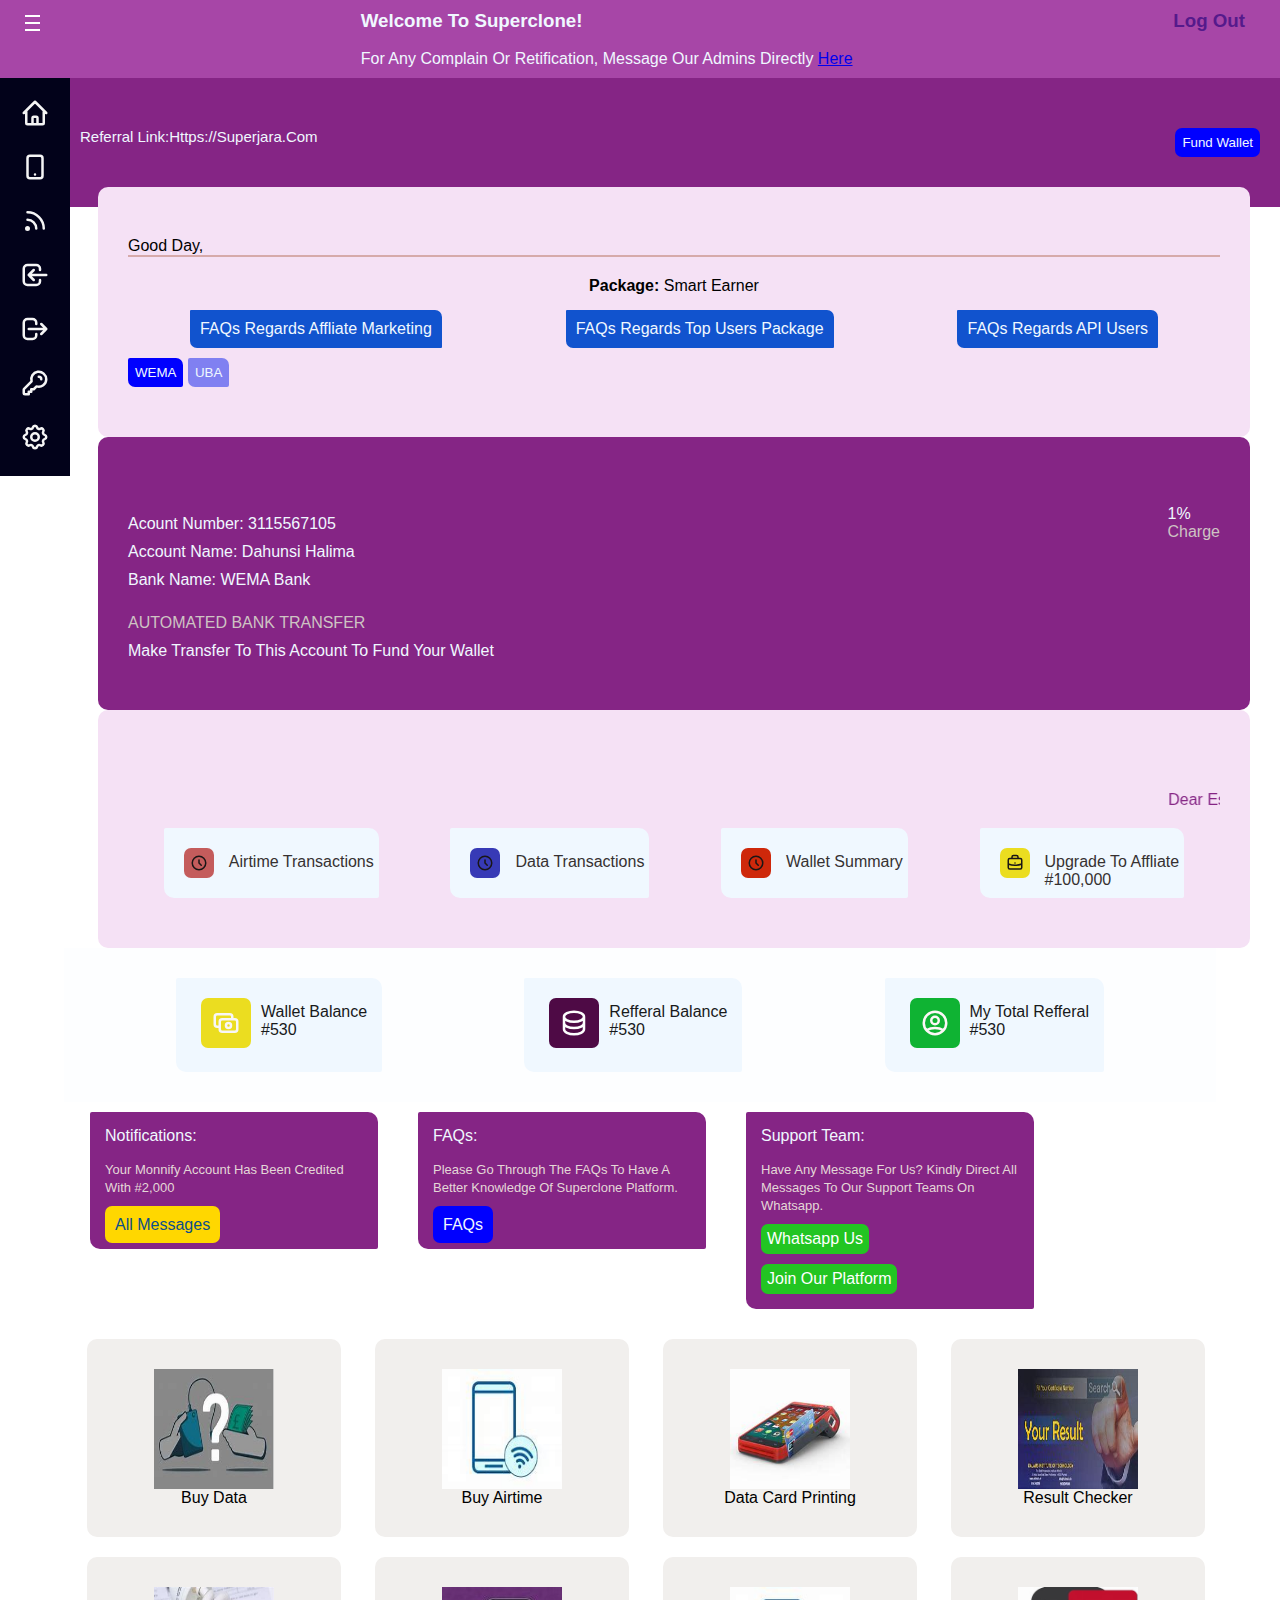
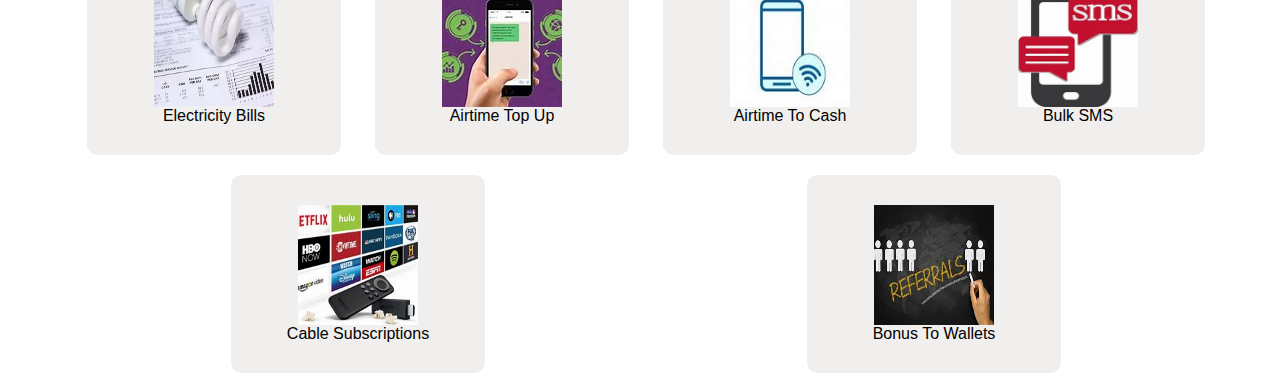
==== index.html @ 564f23f4 "all files tracked" ====
<!DOCTYPE html>
<html lang="en">
<head>
    <meta charset="UTF-8">
    <meta http-equiv="X-UA-Compatible" content="IE=edge">
    <meta name="viewport" content="width=device-width, initial-scale=1.0">
    <title>dashboard</title>
    <!-- <link rel="stylesheet" href="../css/log-in.css"> -->
    <link rel="stylesheet" href="../css/home.css">
</head>
<body>
    <header >
        <nav class="nav1" id="homee" onclick="display()">
            <div class="dot">
                <div></div>
                <div></div>
                <div></div>    
            </div>
            <div class="message">
                <h3>welcome to superclone!</h3> <br>
                <p>for any complain or retification, message our admins directly                 <a href="tel:+2348105154901">here</a></p>
            </div>
            <div class="signout">
                <h3><a href="">log out</a></h3>
            </div>
            <!-- <ul>
                <li>
                    <a href="index.html">home</a>
                </li>
                <li>
                    <a href="../pages/about.html">about</a>
                </li>
                <li>
                    <a href="./">our services</a>
                </li>
                <li>
                    <a href="">contact us</a>
                </li>
                <li>
                    <a href="">FAQs</a>
                </li>

            </ul> -->
             <!-- <a href="#drawer" class="menu">
                <span></span>
                <span></span>
                <span></span>
            </a>     -->
            </div>
        </nav>
    </header>
    <!-- <aside id="drawer">
        <a href="#home" class="menu">
            <h1><strong>X</strong></h1>
        </a>    

        <nav>
            <ul>
                <li>
                    <a href="index.html">home</a>
                </li>
                <li>
                    <a href="./super-clone/pages/about.html">about</a>
                </li>
                <li>
                    <a href="./">our services</a>
                </li>
                <li>
                    <a href="">contact us</a>
                </li>
                <li>
                    <a href="">FAQs</a>
                </li>
                <li>
                    <a href="./log-in.html">log in</a>
                </li>
                <li>
                    <a href="./register.html">register</a>
                </li>

            </ul> 

        </nav>
    </aside> -->
    <main>
        <aside id="sideNav" class="hidden">
            <div id="sidee">
                <div id="home" class="side">
                    <div class="homm">
                        <svg class="w-6 h-6" fill="none" stroke="currentColor" viewBox="0 0 24 24" xmlns="http://www.w3.org/2000/svg"><path stroke-linecap="round" stroke-linejoin="round" stroke-width="2" d="M3 12l2-2m0 0l7-7 7 7M5 10v10a1 1 0 001 1h3m10-11l2 2m-2-2v10a1 1 0 01-1 1h-3m-6 0a1 1 0 001-1v-4a1 1 0 011-1h2a1 1 0 011 1v4a1 1 0 001 1m-6 0h6"></path></svg>                    </div>
                    <a href="../pages/home.html" id="hom" class="hide">dashboard</a>
                </div>
                <div id="airtime" class="side">
                    <div class="ai">
                        <svg class="w-6 h-6" fill="none" stroke="currentColor" viewBox="0 0 24 24" xmlns="http://www.w3.org/2000/svg"><path stroke-linecap="round" stroke-linejoin="round" stroke-width="2" d="M12 18h.01M8 21h8a2 2 0 002-2V5a2 2 0 00-2-2H8a2 2 0 00-2 2v14a2 2 0 002 2z"></path></svg>
                    </div>
                    <a href="../airtime.html" id="air" class="hide">buy airtime</a>
                </div>
                <div id="data" class="side">
                    <div class="data">
                        <svg class="w-6 h-6" fill="none" stroke="currentColor" viewBox="0 0 24 24" xmlns="http://www.w3.org/2000/svg"><path stroke-linecap="round" stroke-linejoin="round" stroke-width="2" d="M6 5c7.18 0 13 5.82 13 13M6 11a7 7 0 017 7m-6 0a1 1 0 11-2 0 1 1 0 012 0z"></path></svg>
                    </div>
                    <a href="../pages/data.html" id="dat" class="hide">buy data</a>
                </div>
                <div id="login" class="side">
                    <div class="logi">
                        <svg class="w-6 h-6" fill="none" stroke="currentColor" viewBox="0 0 24 24" xmlns="http://www.w3.org/2000/svg"><path stroke-linecap="round" stroke-linejoin="round" stroke-width="2" d="M11 16l-4-4m0 0l4-4m-4 4h14m-5 4v1a3 3 0 01-3 3H6a3 3 0 01-3-3V7a3 3 0 013-3h7a3 3 0 013 3v1"></path></svg>
                    </div>
                    <a href="../pages/log-in.html" id="log" class="hide">log in</a>
                </div>
                <div id="out" class="side">
                    <div class="out">
                        <svg class="w-6 h-6" fill="none" stroke="currentColor" viewBox="0 0 24 24" xmlns="http://www.w3.org/2000/svg"><path stroke-linecap="round" stroke-linejoin="round" stroke-width="2" d="M17 16l4-4m0 0l-4-4m4 4H7m6 4v1a3 3 0 01-3 3H6a3 3 0 01-3-3V7a3 3 0 013-3h4a3 3 0 013 3v1"></path></svg>
                    </div>
                    <a href="../pages/log-in.html" id="outt" class="hide">log out</a>
                </div>
                <div id="reg" class="side">
                    <div class="log">
                        <svg class="w-6 h-6" fill="none" stroke="currentColor" viewBox="0 0 24 24" xmlns="http://www.w3.org/2000/svg"><path stroke-linecap="round" stroke-linejoin="round" stroke-width="2" d="M15 7a2 2 0 012 2m4 0a6 6 0 01-7.743 5.743L11 17H9v2H7v2H4a1 1 0 01-1-1v-2.586a1 1 0 01.293-.707l5.964-5.964A6 6 0 1121 9z"></path></svg>
                    </div>
                    <a href="../pages/register.html" id="regg" class="hide">register</a>
                </div>
                <div id="set" class="side">
                    <div class="set">
                        <svg class="w-6 h-6" fill="none" stroke="currentColor" viewBox="0 0 24 24" xmlns="http://www.w3.org/2000/svg"><path stroke-linecap="round" stroke-linejoin="round" stroke-width="2" d="M10.325 4.317c.426-1.756 2.924-1.756 3.35 0a1.724 1.724 0 002.573 1.066c1.543-.94 3.31.826 2.37 2.37a1.724 1.724 0 001.065 2.572c1.756.426 1.756 2.924 0 3.35a1.724 1.724 0 00-1.066 2.573c.94 1.543-.826 3.31-2.37 2.37a1.724 1.724 0 00-2.572 1.065c-.426 1.756-2.924 1.756-3.35 0a1.724 1.724 0 00-2.573-1.066c-1.543.94-3.31-.826-2.37-2.37a1.724 1.724 0 00-1.065-2.572c-1.756-.426-1.756-2.924 0-3.35a1.724 1.724 0 001.066-2.573c-.94-1.543.826-3.31 2.37-2.37.996.608 2.296.07 2.572-1.065z"></path><path stroke-linecap="round" stroke-linejoin="round" stroke-width="2" d="M15 12a3 3 0 11-6 0 3 3 0 016 0z"></path></svg>
                    </div>
                    <a href="" id="setting" class="hide">setting</a>
                </div>
            </div>
        </aside>

        <section class="sec1">
                <div class="refferal">
                    <p>referral link:https://superjara.com </p>
                </div>
                <div class="wallet">
                    <input type="button" value="fund wallet">
                </div>
        </section>
        <section class="sec2">
            <div class="greet">
                <p>good day, <b id="name"></b></p>
            </div>
            <div class="package">
                <p><b>package:</b> smart earner</p>
            </div>
            <div class="flex">
                <div>
                    <p>FAQs regards affliate marketing</p>
                </div>
                <div>
                    <p>FAQs regards top users package</p>
                </div>
                <div>
                    <p>FAQs regards API users</p>
                </div>
            </div>
            <div class="btn">
                <input type="button" value="WEMA" class="wema">
                <input type="button" value="UBA" class="uba">
            </div>
        </section>
        <section class="sec3">
            <div class="wemai">
                <img src="" alt="">
            </div>
            <div class="charge">
                <div class="details">
                    <p>Acount number: 3115567105</p>
                    <p>Account name: Dahunsi Halima</p>
                    <p>Bank name: WEMA Bank</p>
                    <div class="fade">
                        <p>AUTOMATED BANK TRANSFER</p>
                    </div>
                    <P>Make transfer to this account to fund your wallet</P>
    
                </div>
                <div >
                    <p class="percent">1%</p>
                    <p class="cha">charge</p>    
                </div>
            </div>
        </section>
        <section class="sec4">
            <marquee behavior="" direction="">Dear esteem customer,<svg class="w-6 h-6" id="happy" fill="none" stroke="currentColor" viewBox="0 0 24 24" xmlns="http://www.w3.org/2000/svg"><path stroke-linecap="round" stroke-linejoin="round" stroke-width="2" d="M14.828 14.828a4 4 0 01-5.656 0M9 10h.01M15 10h.01M21 12a9 9 0 11-18 0 9 9 0 0118 0z"></path></svg> thank you for patronizing superclone.com</marquee>
            <div class="trans">
                <div>
                    <div class="icon1"><svg class="w-6 h-6" fill="none" stroke="currentColor" viewBox="0 0 24 24" xmlns="http://www.w3.org/2000/svg"><path stroke-linecap="round" stroke-linejoin="round" stroke-width="2" d="M12 8v4l3 3m6-3a9 9 0 11-18 0 9 9 0 0118 0z"></path></svg></div>
                    <p>airtime transactions</p>
                </div>
                <div>
                    <div class="icon2"><svg class="w-6 h-6" fill="none" stroke="currentColor" viewBox="0 0 24 24" xmlns="http://www.w3.org/2000/svg"><path stroke-linecap="round" stroke-linejoin="round" stroke-width="2" d="M12 8v4l3 3m6-3a9 9 0 11-18 0 9 9 0 0118 0z"></path></svg></div>
                    <p>data transactions</p>
                </div>
                <div>
                    <div class="icon3"><svg class="w-6 h-6" fill="none" stroke="currentColor" viewBox="0 0 24 24" xmlns="http://www.w3.org/2000/svg"><path stroke-linecap="round" stroke-linejoin="round" stroke-width="2" d="M12 8v4l3 3m6-3a9 9 0 11-18 0 9 9 0 0118 0z"></path></svg></div>
                    <p>wallet summary</p>
                </div>
                <div>
                    <div class="icon4"><svg class="w-6 h-6" fill="none" stroke="currentColor" viewBox="0 0 24 24" xmlns="http://www.w3.org/2000/svg"><path stroke-linecap="round" stroke-linejoin="round" stroke-width="2" d="M21 13.255A23.931 23.931 0 0112 15c-3.183 0-6.22-.62-9-1.745M16 6V4a2 2 0 00-2-2h-4a2 2 0 00-2 2v2m4 6h.01M5 20h14a2 2 0 002-2V8a2 2 0 00-2-2H5a2 2 0 00-2 2v10a2 2 0 002 2z"></path></svg></div>
                    <p>upgrade to affliate <br> #100,000</p>
                </div>

            </div>
        </section>
        <section class="sec5">
            <div class="plan">
                <div class="bonus">
                    <div class="icn1">
                        <svg class="w-6 h-6" fill="none" stroke="currentColor" viewBox="0 0 24 24" xmlns="http://www.w3.org/2000/svg"><path stroke-linecap="round" stroke-linejoin="round" stroke-width="2" d="M17 9V7a2 2 0 00-2-2H5a2 2 0 00-2 2v6a2 2 0 002 2h2m2 4h10a2 2 0 002-2v-6a2 2 0 00-2-2H9a2 2 0 00-2 2v6a2 2 0 002 2zm7-5a2 2 0 11-4 0 2 2 0 014 0z"></path></svg>
                    </div>
                    <div>
                        <p>wallet balance</p>
                        <p>#530</p>    
                    </div>
                </div>
                <div class="bonus">
                    <div class="icn2">
                        <svg class="w-6 h-6" fill="none" stroke="currentColor" viewBox="0 0 24 24" xmlns="http://www.w3.org/2000/svg"><path stroke-linecap="round" stroke-linejoin="round" stroke-width="2" d="M4 7v10c0 2.21 3.582 4 8 4s8-1.79 8-4V7M4 7c0 2.21 3.582 4 8 4s8-1.79 8-4M4 7c0-2.21 3.582-4 8-4s8 1.79 8 4m0 5c0 2.21-3.582 4-8 4s-8-1.79-8-4"></path></svg>
                    </div>
                    <div>
                        <p>refferal balance</p>
                        <p>#530</p>    
                    </div>
                </div>
                <div class="bonus">
                    <div class="icn3">
                        <svg class="w-6 h-6" fill="none" stroke="currentColor" viewBox="0 0 24 24" xmlns="http://www.w3.org/2000/svg"><path stroke-linecap="round" stroke-linejoin="round" stroke-width="2" d="M5.121 17.804A13.937 13.937 0 0112 16c2.5 0 4.847.655 6.879 1.804M15 10a3 3 0 11-6 0 3 3 0 016 0zm6 2a9 9 0 11-18 0 9 9 0 0118 0z"></path></svg>
                    </div>
                    <div>
                        <p>my total refferal</p>
                        <p>#530</p>    
                    </div>
                </div>

            </div>
        </section>
        <section class="sec6">
            <div class="faq">
                <p>notifications:</p>
                <span>your monnify account has been credited with #2,000</span>
                <div class="not">
                    <a href="">all messages</a>
                </div>
            </div>
            <div class="faq">
                <p>FAQs:</p>
                <span>please go through the FAQs to have a better knowledge of superclone platform.</span>
                <div class="faq1">
                    <a href="../faq.html" >FAQs</a>
                </div>
            </div>
            <div class="faq">
                <p>support team:</p>
                <span>have any message for us? kindly direct all messages to our support teams on whatsapp.</span> <br>
            <div class="app">
                <a href="" >whatsapp us</a> <br>
                <a href="">join our platform </a>
            </div>
            </div>
        </section>
        <section class="container">
            <div class="box">
                <div class="imag">
                    <img src="./images/backgrounds/buy data.jpg" alt="">
                </div>
                <a href="">buy data</a>
            </div>
            <div class="box">
                <div class="imag">
                    <img src="./images/backgrounds/airtime.jpg" alt="">
                </div>
                <a href="">buy airtime</a>
            </div>
            <div class="box">
                <div class="imag">
                    <img src="./images/backgrounds/tocash.jpg" alt="">
                </div>
                <a href="">data card printing</a>
            </div>
            <div class="box">
                <div class="imag">
                    <img src="./images/backgrounds/result.jpg" alt="">
                </div>
                <a href="">result checker</a>
            </div>
            <div class="box">
                <div class="imag">
                    <img src="./images/backgrounds/electr.jpg" alt="">
                </div>
                <a href="">electricity bills</a>
            </div>
            <div class="box">
                <div class="imag">
                    <img src="./images/backgrounds/topup.jpg" alt="">
                </div>
                <a href="">airtime top up</a>
            </div>
            <div class="box">
                <div class="imag">
                    <img src="./images/backgrounds/airtime.jpg" alt="">
                </div>
                <a href="">airtime to cash</a>
            </div>
            <div class="box">
                <div class="imag">
                    <img src="./images/backgrounds/sms.jpg" alt="">
                </div>
                <a href="">bulk SMS</a>
            </div>
            <div class="box">
                <div class="imag">
                    <img src="./images/backgrounds/cable.jpg" alt="">
                </div>
                <a href="">cable subscriptions</a>
            </div>
            <div class="box">
                <div class="imag">
                    <img src="./images/backgrounds/referral.jpg" alt="">
                </div>
                <a href="">bonus to wallets</a>
            </div>

        </section>
    </main>
<!-- <footer>
    <div class="flex2">
        <div class="footer1">
                <a href="">home</a>
                <a href="">contact</a>
                <a href="..">about</a>
                <a href="">our services</a>
            </div>
                <div class="footer1">
                <a href="">FAQs</a>
                <a href="">privacy & policies</a>
                <a href="..">log in</a>
                <a href="">terms & conditions</a>
            </div> -->
        <!-- <div class="footer2">
                <a href="">products</a>
                <a href="">help </a>
                <a href="">our services</a>
                <div class="contact">
                <a href="">
                    <img src="../images/instagram.jpg" alt="instagram">
                </a>
                <a href="..">
                    <img src="./images/whatsapp.png" alt="whatsapp">
                </a>
                <a href="..">
                    <img src="../images/facebook.png" alt="facebook">
                </a>
                <a href="..">
                    <img src="../images/twitter.jpg" alt="twitter">
           </div>
    </div>
</footer> -->
<script src="https://cdn.jsdelivr.net/npm/bootstrap@5.0.2/dist/js/bootstrap.bundle.min.js" integrity="sha384-MrcW6ZMFYlzcLA8Nl+NtUVF0sA7MsXsP1UyJoMp4YLEuNSfAP+JcXn/tWtIaxVXM" crossorigin="anonymous"></script>
<script src="../css/script.js"></script>

</body>
</html>
---- css/log-in.css ----
*{
    padding: none;
    margin: 0;
    font-family: Arial, Helvetica, sans-serif;
    box-sizing: border-box;
    text-transform: capitalize;
}
.nav1{
    background-color: rgb(167, 70, 167);
    width: 100%;
    padding: 15px 0;
    padding-right: 400px;
    display: flex;
    height: 100px;
    justify-content: space-between;
   position: fixed;
    top: 0;
}
.nav1 h1{
    font-weight: 500;
    font-size: 30px;
    color: white;
    margin: 20px 0;
    margin-left: 0;
}
.nav1 h1 :hover{
    background-color: tan;
    color: white;
}
form{
    margin-top: 98px;
}
.side{
    display: flex;
}
.side:hover{
    background-color: aliceblue;
    color: black;
    border-radius: 10px;
}
.side a{
    color: aliceblue;
    font-size: 15px;
    text-decoration: none;
    margin-top: 12px;
    text-transform: capitalize;
}
.side a:hover{
    color: gold;
    text-decoration: underline;
}
svg{
    width: 30px;
    height: 30px;
    color: whitesmoke;
    margin: 10px;
}
svg:hover{
    color: black;
}

.nav1 a{
    color: rgb(64, 64, 122);
    font-size: 17px;
}
.nav1 li :hover{
    background-color: rgb(128, 83, 25);
    color: white;
}
.nav1 li :active{
    color: brown;
}


.nav1 span{
    color: rgb(45, 6, 117);
    font-size: 30px;

}
.menu span{
    display: none;
    width: 100%;
    height: 3px;
    background-color: white;
}
.nav1 ul{
    display: flex;
justify-content: center;
font-size: 17px;
}
a{
    text-decoration: none;
    margin: 10px;
    font-size: 20px;
}
.nav1 li{
    list-style: none;
    margin: 20px 0;
}
#drawer{
   display: none; 
    width: 100%;
    height: 10px;
    background-color: rgb(26, 23, 23);
    /*position: fixed;
    left: 0;
    top: 0;*/
}
.menu{
    display: none;
    width: 30px;
    display: flex;
    height: 3rem;
    flex-direction: column;
    justify-content: space-around;
}

#drawer:target{
    display: block;
}
#drawer li{
    list-style: none;
    color: white;
    margin: 20px;

}
#drawer a{
    color: white;
    text-align: center;
}

form{
    width: 400px;
    border: none;
    box-shadow: 1px 2px 1px rgb(80, 80, 75);
    background-color: rgb(235, 229, 223);
    border-radius: 10px;
    padding: 40px;
    justify-content: center;
    margin: 50px auto;
}
form> label{
    color: rgb(65, 58, 58);
    font-size: 14px;
}
input{
    width: 100%;
    padding: 10px;
    border: 1px grey;
    border-radius: 10px;
    margin: 10px 0;
}
input :hover{
    border: 1px solid blue;
}
.btn3{
    padding: 10px;
    background-color: rgb(52, 52, 110);
    border: none;
    border-radius: 6px;
    width: auto;
    color: aliceblue;
    margin: 20px 50px;

    
}
button{
    color: white;
    font-size: 16px;
    margin: 20px auto;
    align-items: center;
}
.p a {
    font-size: 13px;
    margin: 0;

}
.p p{
    font-size: 13px;
    color: grey;
}
.flexx{
    display: flex;
}
.flexx label{
    margin-top: 14px;
}
.radio{
    display: flex;
    margin: 20px auto;
}
.radio input{
    display: flex;
    width: auto;
    margin: 0 10px;
}
.radio label{
    font-size: 12px;
    color: rgb(41, 34, 34);
}
.flex2{
    background-color: black;
    width: 100%;
    display: flex;
    justify-content: space-around;
    padding: 20px 0;
}
.flex2 .footer1{
    width: 33%;
    list-style: none;
    display: block;

}
.footer1 a{
    color: white;
    display: block;
    font-size: 17px;

}
.footer2 a{
    color: white;
    display: block;

}



@media(max-width:768px){
    *{
        padding: none;
        margin: 0;
        font-family: Arial, Helvetica, sans-serif;
        box-sizing: border-box;
        text-transform: capitalize;
    }
    .nav1{
        padding: 15px;
        padding-right: 50px;
    }
    .nav1 h1{
        font-weight: 300;
        font-size: 25px;
    }
    .nav1 a{
        font-size: 17px;
    }
    .nav1 span{
        color: red;
        font-size: 25px;
    
    }
    .flex2{
        background-color: black;
        width: 100%;
        display: flex;
        flex-wrap: wrap;
        justify-content: space-around;
        padding: 20px 0;
    }
    .flex2 .footer1{
        width: 33%;
        list-style: none;
        display: block;
    
    }
    .footer1 a{
        color: white;
        display: block;
        font-size: 17px;
    
    }
    .footer2 a{
        font-size: 17px;
        color: white;
        display: block;
    
    }
} 
    
    
    @media(max-width:400px){
        
    .nav1{
        padding: 10px 0;
    }
    .nav1 ul{
        display: none;
    }
    .nav1 h1{
        font-weight: 300;
        font-size: 20px;
        margin-left: 0;
    }
    .nav1 a{
        font-size: 12px;
    }
    .nav1 span{
        color: red;
        font-size: 25px;
    
    }
    
    #drawer{
        display: none;
         width: 70%;
         height: 100%;
         background-color: rgb(26, 23, 23);
         position: fixed;
         left: 0;
         top: 0;
     }
     #drawer li:hover{
        background-color: rgb(253, 188, 23);
    }
     .menu{
         display: contents;
         width: 30px;
         display: flex;
         height: 3rem;
         flex-direction: column;
         justify-content: space-around;
     }
     .menu span{
        display: block;
        width: 100%;
        height: 3px;
        background-color: white;
    }
    .menu H1{
        color: rgb(129, 116, 116);
    }
    /*#drawer{
        display: none;
    }*/

    form{
        width: 90%;
        border: none;
        box-shadow: 1px 2px 1px rgb(80, 80, 75);
        background-color: rgb(235, 229, 223);
        border-radius: 10px;
        padding: 40px;
        justify-content: center;
        margin: 50px auto;
    }
    form> label{
        font-size: 12px;
    }
    input{
        width: 100%;
        padding: 10px;
        border: 1px grey;
        border-radius: 10px;
        margin: 10px 0;
    }
    .btn3{
        padding: 10px;
        background-color: rgb(52, 52, 110);
        border: none;
        border-radius: 10px;
        margin: 20px 50px;
        
    }
    button{
        color: white;
        font-size: 12px;
        margin: 20px 50px;
        align-items: center;
    }
    .p a {
        font-size: 12px;
    }
    .p p{
        font-size: 12px;
        color: grey;
    }
    
    
        .contact{
        display: flex;
    }
    .contact img{
        width: 30px;
        height: 30px;
        border-radius: 100%;
    }
    .insta{
        width: 20px;
        height: 20px;
        border-radius: 100%;
    
    }

    .flex2{
        background-color: black;
        width: 100%;
        display: flex;
        flex-wrap: wrap;
        justify-content: space-around;
        padding: 20px 0;
    }
    .flex2 .footer1{
        width: 90%;
        list-style: none;
        display: block;
    
    }
    .flex2 .footer2{
        width: 90%;
        list-style: none;
        display: block;
    
    }

    .footer1 a{
        color: white;
        display: block;
        font-size: 17px;
    
    }
    .footer2 a{
        font-size: 17px;
        color: white;
        display: block;
    
    }
}
---- css/home.css ----
*{
    margin: 0;
    padding: 0;
    box-sizing: border-box;
    font-family: Arial, Helvetica, sans-serif;
    text-transform: capitalize;
}
.nav1{
    background-color: rgb(167, 70, 167);
    width: 100%;
    padding:10px 25px;
    display: flex;
    justify-content: space-between;
   position: fixed;
    top: 0;
    color: aliceblue;
}
.nav1 h3{
    margin: 0;
}
.signout{
    margin: 0;
}
.signout a{
    margin-right: 10px;
    text-decoration: none;
}
#drawer{
    display: none; 
     width: 100%;
     height: 10px;
     background-color: rgb(26, 23, 23);
 }
 .menu{
     display: none;
     width: 30px;
     display: flex;
     height: 3rem;
     flex-direction: column;
     justify-content: space-around;
 }
 
 #drawer:target{
     display: block;
 }
 #drawer li{
     list-style: none;
     color: white;
     margin: 20px;
 
 }
 #drawer a{
     color: white;
     text-align: center;
 }

 main{
    position: absolute;
    top: 78px;
    z-index: -10;
    width: 100%;
 }
#sideNav{
    background-color: rgb(2, 2, 26);
    padding: 10px;
    width: auto;
    position: fixed;
    top: 78px;
    justify-content: center;
}
.side{
    display: flex;
}
.hidden{
    display: block;

}
.showing{
    display: block;
}

.side:hover{
    background-color: aliceblue;
    color: black;
    border-radius: 10px;
}
.side a{
    color: rgb(15, 83, 143);
    font-size: 15px;
    text-decoration: none;
    margin-top: 12px;
    text-transform: capitalize;
}
.side a:hover{
    color: gold;
    text-decoration: underline;
}
.side a:visited{
    color: rgb(44, 172, 44);
}
.show{
    display: block;
}
.hide{
    display: none;
}
svg{
    width: 30px;
    height: 30px;
    color: whitesmoke;
    margin: 10px;
}
svg:hover{
    color: black;
}
.dot div{
    width: 15px;
    height: 2px;
    /* border-radius: 100%; */
    color: white;
    background-color: white;
    margin:5px auto ;
}
.sec1{
    width: 100%;
    background-color: rgb(133, 37, 133);
     position: relative;
    right: 0; 
    /* margin-left: 70px; */
    z-index: -10;
    text-align: center;
    display: flex;
    padding:50px 20px;
    padding-left: 80px;
    justify-content: space-between;
}
.refferal p{
    color: aliceblue;
    font-size: 15px;
}
.wallet input{
    background-color: blue;
    color: aliceblue;
    padding: 7px;
    border-radius: 7px;
    border: none;
}
.sec2{
    /* position: relative; */
    width: 90%;
    background-color: rgb(245, 225, 245);
    /* top: -25px; */
    /* left: 20px; */
    margin: auto;
    /* margin-left: 20px; */
    margin-right: 30px;
    margin-top: -20px;
    padding: 50px 30px;
    border-radius: 10px;
    z-index: -10;
}
.flex{
    display: flex;
    justify-content: space-around;
    margin-top: 15px;
}
.flex div{
    background-color: rgb(17, 83, 206);
    padding: 10px;
    color: aliceblue;
    border-radius: 1px 7px;
}
.greet{
    /* display: flex;
    justify-content: space-around; */
    /* color: aliceblue; */
    text-align: left;

}
.greet p{
    border-bottom: 2px solid rgb(214, 170, 170);
}
.package{
    text-align: center;
    margin-top: 20px;
}
.wema{
    border: none;
    padding: 7px;
    border-radius:2px 7px;
    color: aliceblue;
    background-color: blue;
}
.uba{
    border: none;
    padding: 7px;
    border-radius:2px 7px;
    color: aliceblue;
    background-color: rgb(128, 128, 241);
}
.btn{
    margin-top: 10px;
}
.sec3{
    width: 90%;
    background-color: rgb(133, 37, 133);
    margin: auto;
    margin-right: 30px;
    padding: 50px 30px;
    border-radius: 10px;
    z-index: -10;

}
.details{
    color: aliceblue;
}
.details p{
    margin-top: 10px;
}
.fade{
    color: rgb(206, 195, 195);
    margin-top: 25px;
}
.charge{
    display: flex;
    justify-content: space-between;
}
.percent{
    color: aliceblue;
}
.cha{
    color: rgb(206, 195, 195);

}
.sec4{
    width: 90%;
    background-color: rgb(245, 225, 245);
    margin: auto;
    margin-right: 30px;
    padding: 50px 30px;
    border-radius: 10px;
    z-index: -10;

}
marquee{
    color: rgb(133, 37, 133);
}
#happy{
    margin: 0;
    color: rgb(27, 27, 23);
    margin-top: 30px;
    margin-bottom: -5px;
    width: 20px;
    height: 20px;
    background-color: rgb(255, 202, 16);
    border-radius: 100%;
}
.trans{
    display: flex;
    flex-wrap: wrap;
    justify-content: space-around;
    margin-top: 15px;
}
.trans div{
    background-color: aliceblue;
    border-radius:2px 10px;
    padding: 5px;
    color: rgb(54, 49, 49);
}
.icon1 svg{
    width: 30px;
    height: 30px;
    color: rgb(26, 22, 22);
    background-color: rgb(196, 92, 92);
    padding: 6px;
    border-radius: 7px;

}
.icon1{
    border-radius: 7px;
}
.icon2 svg{
    border-radius: 7px;
    width: 30px;
    padding: 6px;
    height: 30px;
    color: rgb(26, 22, 22);
    background-color: rgb(55, 58, 182);

}
.icon2{
    background-color: rgb(55, 58, 182);
    padding: 6px;
    border-radius: 7px;
}
.icon3 svg{
    border-radius: 7px;
    width: 30px;
    padding: 6px;
    height: 30px;
    color: rgb(26, 22, 22);
    background-color: rgb(206, 40, 11);

}
.icon4 svg{
    border-radius: 7px;
    width: 30px;
    padding: 6px;
    height: 30px;
    color: rgb(26, 22, 22);
    background-color: rgb(235, 221, 32);

}
.trans div{
    display: flex;
}
.trans div > p{
    margin-top: 20px;
}
.icn1 svg{
    border-radius: 7px;
    width: 50px;
    padding: 10px;
    height: 50px;
    color: rgb(248, 246, 246);
    background-color: rgb(235, 221, 32);

}
.icn2 svg{
    border-radius: 7px;
    width: 50px;
    padding: 10px;
    height: 50px;
    color: rgb(253, 253, 253);
    background-color: rgb(78, 10, 69);

}
.icn3 svg{
    border-radius: 7px;
    width: 50px;
    padding: 10px;
    height: 50px;
    color: rgb(252, 247, 247);
    background-color: rgb(15, 179, 51);

}
.bonus{
    display: flex;
    justify-content: space-between;
    color: rgb(24, 26, 27);
    background-color: aliceblue;
    border-radius: 2px 10px;
    padding:10px 15px;
    
}
.bonus p:nth-child(1){
    margin-top: 15px;
}
.plan{
    display: flex;
    justify-content: space-around;
    width: 98%;
    margin: auto;

}
.sec5{
    width: 90%;
    background-color: rgb(253, 254, 255);
    margin: auto;
    padding: 30px;
}
.sec6{
    width: 90%;
    /* display: flex; */
    /* flex-wrap: wrap;
    justify-content: space-around; */
    margin-top: 20px;
    margin: auto;
    margin-left: 70px;
    /* position: relative;
    right: 0px; */
    /* margin:20px auto; */
    
}
.faq{
    width: 25%;
    background-color: rgb(133, 37, 133);
    padding:15px;
    color: aliceblue;
    /* display: inline-block; */
    border-radius: 2px 10px;
    float: left;
    margin: 10px 20px;
    /* clear: both; */
}
.app a{
    background-color: rgb(34, 197, 34);
    color: white;
    text-decoration: none;
    padding: 6px;
    border-radius: 7px;
    margin-top: 10px;
    float: left;
    clear: both;
}
.app{
    /* display: flex;
    justify-content: space-around; */
    /* flex-direction: column; */
}
.faq span{
    margin: 15px 0;
    color: rgb(228, 215, 215);
    font-size: 13px;
}
.faq p{
    margin-bottom: 15px;
}
.faq1 a{
    background-color: blue;
    padding: 10px;
    color: aliceblue;
    text-decoration: none;
    border-radius: 7px;

}
.faq1{
    margin-top: 20px;
}
.not a{
    background-color: gold;
    padding: 10px;
    color: rgb(11, 78, 138);
    text-decoration: none;
    border-radius: 7px;
}
.not {
    margin-top: 20px;
}
.container{
    width: 90%;
    display: flex;
    flex-wrap: wrap;
    justify-content: space-around;
    margin: auto;
    margin-left: 70px;
}
.box{
    width: 22%;
    padding: 30px;
    background-color: rgb(241, 239, 237);
    margin-top: 20px;
    border-radius: 10px;
    text-align: center;
    /* border: 1px solid gray; */
    /* box-shadow:  1px 1px; */
}
.box a{
    text-decoration: none;
    color: black;
    font-size: 16px;
}
.box a:hover{
    text-decoration: underline;
}
.imag{
    width: 120px;
    height: 120px;
    margin: 15px 0;
    object-fit: fill;
    margin: auto;
}
.imag img{
    width: 100%;
    height: 100%;
}
@media(max-width:768px){
    .nav1{
        padding:10px 20px;
        justify-content: space-between;

    }
    /* .message{
        /* margin:0 15px; */
        /* text-align: center; */
    
    .message h3{
        font-size: 15px;
        margin-bottom: 0;
        margin-left: 0;
    }
    .message p{
        margin-top: -10px;
        font-size: 14px;
    }

    .signout a{
        margin-right: 0px;
        text-decoration: none;
        font-size: 14px;
        /* text-align: right;
        justify-self: end; */
    }
    
    svg{
        width: 25px;
        height: 25px;
        color: whitesmoke;
        margin: 10px;
    }
    .side-nav{
        padding: 10px;
        top: 70px;
    }
    .showing{
        display: block;
    }
    .hidden{
        display: none;
    }
    main{
        position: absolute;
        top: 68px;
        z-index: -10;
        width: 100%;
     }
    
    .sec1{
        width: 100%;
        margin-right: 0;
        padding:50px 20px 50px 40px;
    }
    .refferal p{
        font-size: 15px;
    }
    .wallet input{
        padding: 6px;
        border-radius: 5px;
    }
    .sec2{
        position: relative;
        width: 90%;
        top: -15px;
        right: 25px;
        margin-left: 65px;
        padding: 50px 30px 20px 30px;
    }
    .flex{
        flex-wrap: wrap;
    }
    .flex div{
        font-size: 14px;
        margin-top: 15px;

    }
    
    .package{
        font-size: 14px;
    }
    .wema{
        font-size: 12px;
    }
    .uba{
        font-size: 12px;
    }
    .btn{
        margin-top: 10px;
    }
    .sec3{
        font-size: 15px;
        margin: auto;
        margin-top: -15px;
    
    }
    .fade{
        margin-top: 20px;
    }
    
    .sec4{
        width: 90%;
        margin: auto;
        padding: 50px 30px;
        border-radius: 10px;
        z-index: -10;
    
    }
    marquee{
        color: rgb(133, 37, 133);
    }
    #happy{
        margin-top: 30px;
        margin-bottom: -5px;
        width: 20px;
        height: 20px;
    }
    .trans{
        display: flex;
        flex-wrap: wrap;
        justify-content: space-around;
        margin-top: 15px;
    }
    .trans div{
        background-color: aliceblue;
        border-radius:2px 10px;
        padding: 5px;
        margin-top: 10px;
        width: 45%;
        color: rgb(54, 49, 49);
    }
    .icon1 svg{
        width: 30px;
        height: 30px;
        padding: 2px;
        border-radius: 7px;
        margin-top: -4px;
    
    }
    .icon1{
        border-radius: 7px;
    }
    .icon2 svg{
        border-radius: 7px;
        width: 30px;
        padding: 2px;
        height: 30px;
        margin-top: -4px;

    
    }
    .icon2{
        padding: 6px;
        border-radius: 7px;
    }
    .icon3 svg{
        border-radius: 7px;
        width: 30px;
        padding: 2px;
        height: 30px;
        margin-top: -4px;
    
    }
    .icon4 svg{
        border-radius: 7px;
        width: 30px;
        padding: 2px;
        height: 30px;
        margin-top: -4px;
    
    }
    .trans div{
        display: flex;
        justify-content: space-around;
    }
    .trans div > p{
        margin-top: 10px;
    }
    .icn1 svg{
        border-radius: 7px;
        width: 50px;
        padding: 10px;
        height: 50px;    
    }
    .icn2 svg{
        border-radius: 7px;
        width: 50px;
        padding: 10px;
        height: 50px;
        color: rgb(253, 253, 253);
        background-color: rgb(78, 10, 69);
    
    }
    .icn3 svg{
        border-radius: 7px;
        width: 50px;
        padding: 10px;
        height: 50px;
    
    }
    .bonus{
        display: flex;
        justify-content: space-between;
        color: rgb(24, 26, 27);
        background-color: aliceblue;
        border-radius: 2px 10px;
        padding:10px 15px;
        width: 30%;
        
    }
    .bonus p:nth-child(1){
        margin-top: 15px;
    }
    .plan{
        display: flex;
        justify-content: space-around;
        width: 99%;
        margin: auto;
    
    }
    .sec5{
        width: 90%;
        background-color: rgb(253, 254, 255);
        margin: auto;
        padding: 30px;
    }
    .sec6{
        width: 90%;
        margin-top: 20px;
        margin: auto;
        margin-left: 70px;
    }
    .faq{
        width: 25%;
        padding:15px;
        border-radius: 2px 10px;
        float: left;
        margin: 10px 20px;
    }
    .app a{
        background-color: rgb(34, 197, 34);
        color: white;
        text-decoration: none;
        padding: 6px;
        font-size: 12px;
        border-radius: 7px;
        margin-top: 10px;
    }
    .faq span{
        margin: 15px 0;
        color: rgb(228, 215, 215);
        font-size: 13px;
    }
    .faq p{
        margin-bottom: 15px;
    }
    .faq1 a{
        padding: 7px;
        border-radius: 7px;
        font-size: 10px;
    
    }
    .faq1{
        margin-top: 20px;
    }
    .not a{
        padding: 7px;
        text-decoration: none;
        border-radius: 7px;
    }
    .not {
        margin-top: 20px;
    }
    .container{
        width: 95%;
        margin: auto;
    }
    .box{
        width: 30%;
        padding: 30px;
        margin-top: 20px;
        border-radius: 6px;
    }
    .box a{
        font-size: 14px;
    }
    .box a:hover{
        text-decoration: underline;
    }
    .imag{
        width: 100px;
        height: 100px;
        margin: auto;
    }
    .imag img{
        width: 100%;
    }
}
@media(max-width:400px){
    .nav1{
        padding:10px ;
        justify-content: space-between;

    }
    .message{
        margin:0 15px;
        text-align: center;
    }
    .message h3{
        font-size: 18px;
        margin-bottom: 0;
    }
    .message p{
        margin-top: -10px;
        font-size: 12px;
    }

    .signout a{
        /* margin-right: 10px; */
        text-decoration: none;
        font-size: 12px;
    }
    
    svg{
        width: 20px;
        height: 20px;
        color: whitesmoke;
        margin: 10px;
    }
    #sideNav{
        padding: 6px;
        position: fixed;
        top: 78px;
    }
    
    .side{
        display: flex;
    }
    .side a{
        font-size: 10px;
    }
    .hidden{
        display: none;

    }
    .showing{
        display: block;
    }
    .show{
        display: block;
    }
    .hide{
        display: none;
    }
    svg{
        width: 20px;
        height: 20px;
    }
    .dot div{
        margin:5px auto ;
    }
    .sec1{
        text-align: justify;
        display: flex;
        padding:40px 10px;
        padding-left: 55px;
    }
    .refferal p{
        color: aliceblue;
        font-size: 11px;
    }
    .wallet input{
        padding: 7px;
        font-size: 10px;
    }
    .sec2{
        width: 80%;
        margin:0 auto;
        margin-right: 10px;
        /* margin: 40px; */
        margin-top: 0px;
        padding: 30px;
        padding-bottom: 5px;
        border-radius: 6px;
        z-index: -10;
    }
    .flex{
        margin-top: 10px;
    }
    .flex div{
        padding: 10px;
        border-radius: 1px 7px;
        font-size: 10px;
    }
    .greet{
        text-align: left;
    
    }
    .greet p{
        border-bottom: 2px solid rgb(214, 170, 170);
    }
    .package{
        margin-top: 20px;
    }
    .wema{
        padding: 5px;
        font-size: 10px;
    }
    .uba{
        border: none;
        padding: 5px;
        font-size: 10px;
        border-radius:2px 7px;
    }
    .btn{
        margin-top: 10px;
    }
    .sec3{
        width: 80%;
        margin: auto;
        margin-top: -28px;
        margin-right: 35px;
        padding: 30px;
        border-radius: 6px;
        z-index: -10;

    }
    .details{
        color: aliceblue;
    }
    .details p{
        margin-top: 0px;
        font-size: 10px;
    }
    .fade{
        margin-top: 15px;
    }
    .charge{
        display: flex;
        justify-content: space-between;
    }
    .percent{
        color: aliceblue;
    }
    .cha{
        font-size: 10px;
    
    }
    .sec4{
        background-color: rgb(243, 241, 243);
        width: 80%;
        margin: auto;
        margin-right: 35px;
        margin-top: -10px;
        padding: 20px 10px;
        border-radius: 10px;
        z-index: -10;
    
    }
    marquee{
        font-size: 10px;
    }
    #happy{
        margin: 0;
        margin-top: 30px;
        margin-bottom: -4px;
        width: 15px;
        height: 15px;
    }
    .trans{
        display: flex;
        flex-wrap: wrap;
        justify-content: space-between;
        margin-top: 10px;
    }
    .trans div{
        background-color: rgb(252, 253, 253);
        padding: 1px;
        color: rgb(54, 49, 49);
    }
    .icon1 svg{
        width: 30px;
        height: 30px;
        padding: 2px;
        border-radius: 7px;
        margin-top: -10px;
    
    }
    .icon1{
        border-radius: 7px;
    }
    .icon2 svg{
        border-radius: 7px;
        width: 30px;
        padding: 2px;
        height: 30px;  
        margin-top: -10px;
  
    }
    .icon2{
        background-color: rgb(55, 58, 182);
        padding: 2px;
        border-radius: 7px;
    }
    .icon3 svg{
        border-radius: 7px;
        width: 30px;
        padding: 2px;
        height: 30px;
        margin-top: -10px;

    }
    .icon4 svg{
        border-radius: 7px;
        width: 30px;
        padding: 2px;
        height: 30px;
        margin-top: -10px;
    
    }
    .trans div{
        display: flex;
        margin-top: 15px;
        width: 49%;
        font-size: 10px;

    }
    .trans div > p{
        margin-top: 10px;
    }
    .icn1 svg{
        width: 40px;
        padding: 6px;
        height: 40px;
    
    }
    .icn2 svg{
        width: 40px;
        padding: 6px;
        height: 40px;
    
    }
    .icn3 svg{
        border-radius: 7px;
        width: 40px;
        padding: 6px;
        height: 40px;
    
    }
    .bonus{
        padding: 10PX 30px;
        width: 100%;
        font-size: 10px;
        text-align: center;
        margin: auto;
        margin-top: 15px;
        
    }
    .bonus p:nth-child(1){
        margin-top: 10px;
    }
    .plan{
        display: flex;
        justify-content: space-around;
        flex-wrap: wrap;
        width: 98%;
        margin: auto;
        
    
    }
    .sec5{
        width: 80%;
        margin: auto;
        margin-right: 35px;
        padding: 10px;
    }
    .sec6{
        width: 90%;
        display: flex; 
         flex-wrap: wrap;
        justify-content: space-around; 
        margin-top: 20px;
        margin: auto;
        margin-right: 20px;
    }
    .faq{
        width: 38%;
        background-color: rgb(133, 37, 133);
        padding:15px;
        border-radius: 2px 6px;
        margin: 10px ;
        /* clear: both; */
    }
    .app a{
        padding: 6px;
        border-radius: 7px;
        margin-top: 10px;
        font-size: 10px;
        width: auto;
    }
    .faq span{
        font-size: 10px;
    }
    .faq p{
        margin-bottom: 5px;
        font-size: 12px;
    }
    .faq1 a{
        padding: 8px;
        font-size: 10px;
    
    }
    .faq1{
        margin-top: 20px;
    }
    .not a{
        background-color: gold;
        padding: 7px;
        font-size: 10px;
    }
    .container{
        width: 80%;
        margin: auto;
        /* margin-left: 50px; */
    }
    .box{
        width: 45%;
        padding: 20px;
        border-radius: 7px;
    }
    .box a{
        font-size: 13px;
    }
    .imag{
        width: 80px;
        height: 80px;
        margin: auto;
    }
}
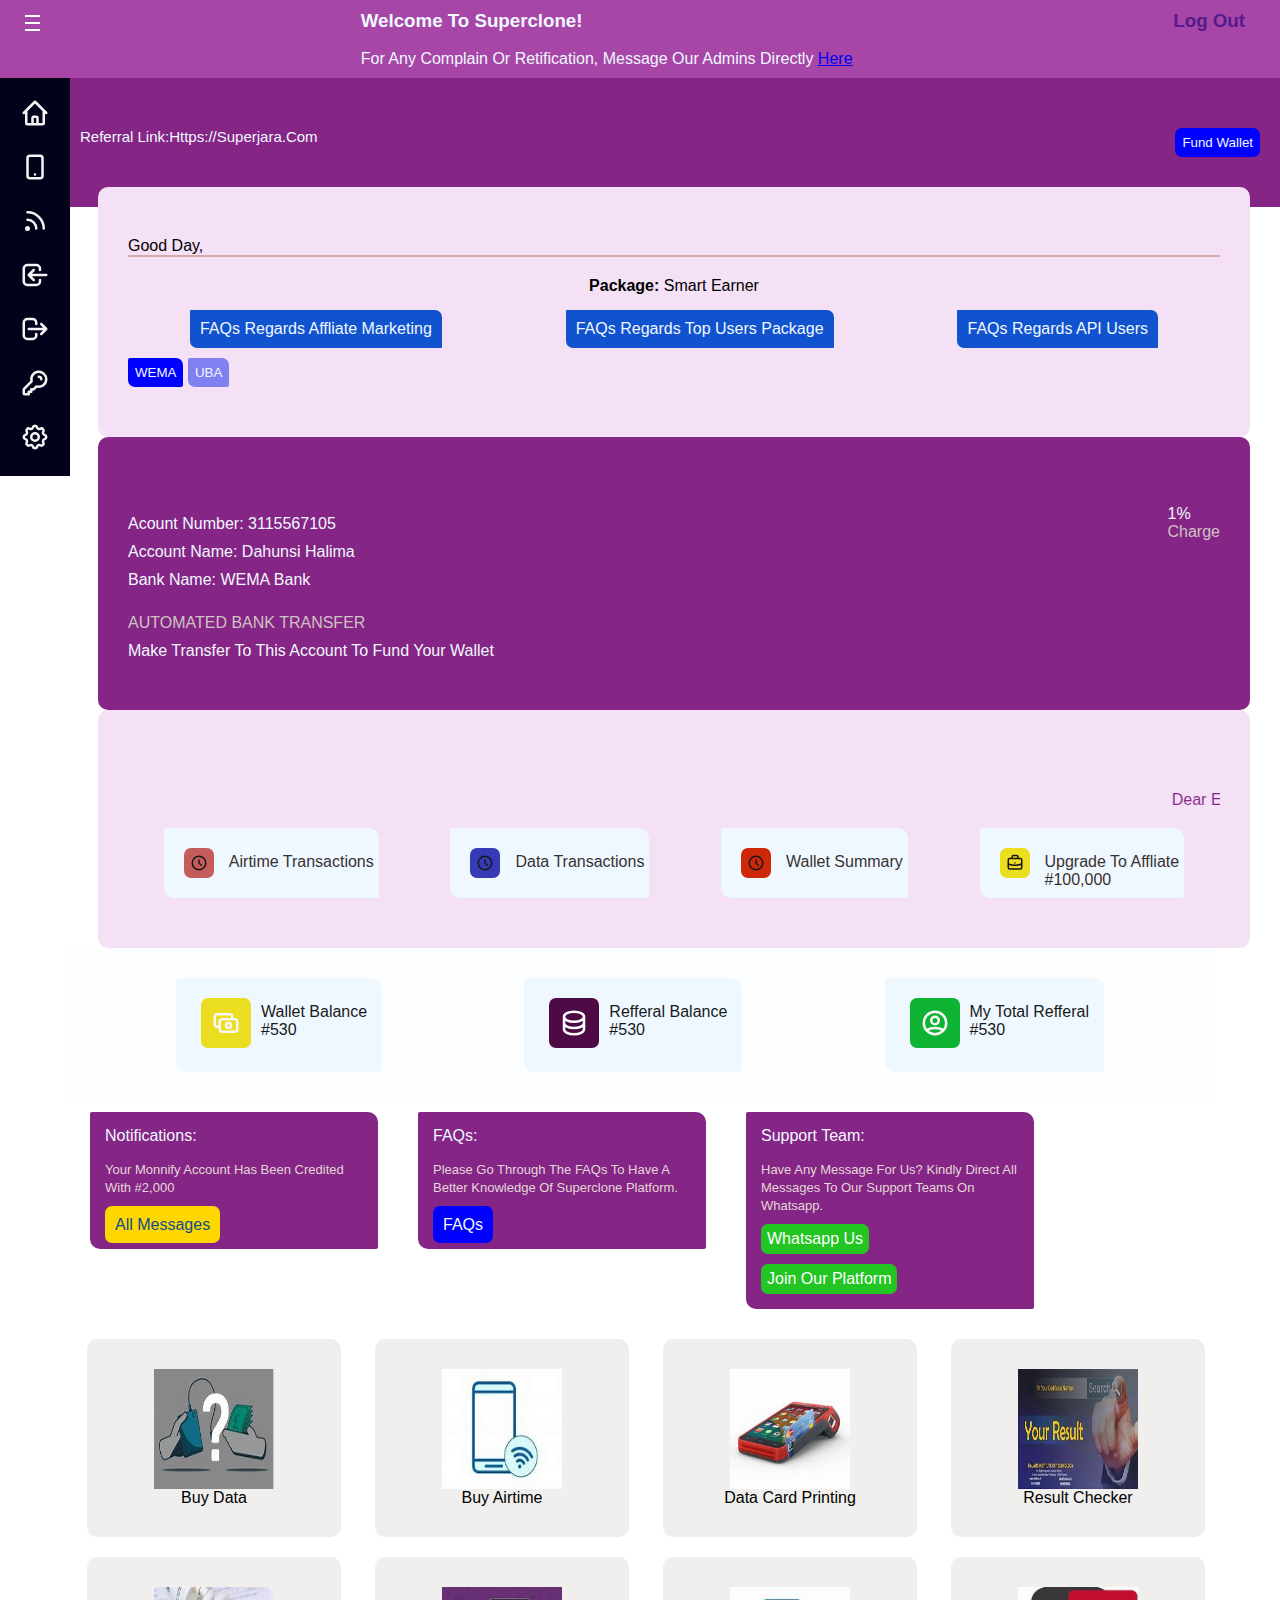
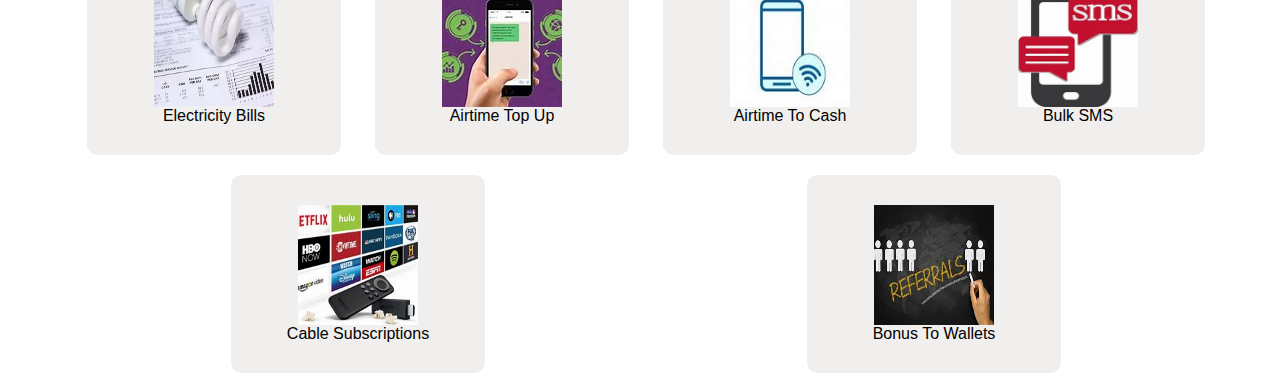
==== commit 3a3ab77a: "all files tracked" ====
--- a/index.html
+++ b/index.html
@@ -5,8 +5,8 @@
     <meta http-equiv="X-UA-Compatible" content="IE=edge">
     <meta name="viewport" content="width=device-width, initial-scale=1.0">
     <title>dashboard</title>
-    <!-- <link rel="stylesheet" href="../css/log-in.css"> -->
-    <link rel="stylesheet" href="../css/home.css">
+    <!-- <link rel="stylesheet" href="./css/log-in.css"> -->
+    <link rel="stylesheet" href="./css/home.css">
 </head>
 <body>
     <header >
@@ -28,7 +28,7 @@
                     <a href="index.html">home</a>
                 </li>
                 <li>
-                    <a href="../pages/about.html">about</a>
+                    <a href="./pages/about.html">about</a>
                 </li>
                 <li>
                     <a href="./">our services</a>
@@ -88,37 +88,37 @@
                 <div id="home" class="side">
                     <div class="homm">
                         <svg class="w-6 h-6" fill="none" stroke="currentColor" viewBox="0 0 24 24" xmlns="http://www.w3.org/2000/svg"><path stroke-linecap="round" stroke-linejoin="round" stroke-width="2" d="M3 12l2-2m0 0l7-7 7 7M5 10v10a1 1 0 001 1h3m10-11l2 2m-2-2v10a1 1 0 01-1 1h-3m-6 0a1 1 0 001-1v-4a1 1 0 011-1h2a1 1 0 011 1v4a1 1 0 001 1m-6 0h6"></path></svg>                    </div>
-                    <a href="../pages/home.html" id="hom" class="hide">dashboard</a>
+                    <a href="./pages/home.html" id="hom" class="hide">dashboard</a>
                 </div>
                 <div id="airtime" class="side">
                     <div class="ai">
                         <svg class="w-6 h-6" fill="none" stroke="currentColor" viewBox="0 0 24 24" xmlns="http://www.w3.org/2000/svg"><path stroke-linecap="round" stroke-linejoin="round" stroke-width="2" d="M12 18h.01M8 21h8a2 2 0 002-2V5a2 2 0 00-2-2H8a2 2 0 00-2 2v14a2 2 0 002 2z"></path></svg>
                     </div>
-                    <a href="../airtime.html" id="air" class="hide">buy airtime</a>
+                    <a href="./airtime.html" id="air" class="hide">buy airtime</a>
                 </div>
                 <div id="data" class="side">
                     <div class="data">
                         <svg class="w-6 h-6" fill="none" stroke="currentColor" viewBox="0 0 24 24" xmlns="http://www.w3.org/2000/svg"><path stroke-linecap="round" stroke-linejoin="round" stroke-width="2" d="M6 5c7.18 0 13 5.82 13 13M6 11a7 7 0 017 7m-6 0a1 1 0 11-2 0 1 1 0 012 0z"></path></svg>
                     </div>
-                    <a href="../pages/data.html" id="dat" class="hide">buy data</a>
+                    <a href="./pages/data.html" id="dat" class="hide">buy data</a>
                 </div>
                 <div id="login" class="side">
                     <div class="logi">
                         <svg class="w-6 h-6" fill="none" stroke="currentColor" viewBox="0 0 24 24" xmlns="http://www.w3.org/2000/svg"><path stroke-linecap="round" stroke-linejoin="round" stroke-width="2" d="M11 16l-4-4m0 0l4-4m-4 4h14m-5 4v1a3 3 0 01-3 3H6a3 3 0 01-3-3V7a3 3 0 013-3h7a3 3 0 013 3v1"></path></svg>
                     </div>
-                    <a href="../pages/log-in.html" id="log" class="hide">log in</a>
+                    <a href="./pages/log-in.html" id="log" class="hide">log in</a>
                 </div>
                 <div id="out" class="side">
                     <div class="out">
                         <svg class="w-6 h-6" fill="none" stroke="currentColor" viewBox="0 0 24 24" xmlns="http://www.w3.org/2000/svg"><path stroke-linecap="round" stroke-linejoin="round" stroke-width="2" d="M17 16l4-4m0 0l-4-4m4 4H7m6 4v1a3 3 0 01-3 3H6a3 3 0 01-3-3V7a3 3 0 013-3h4a3 3 0 013 3v1"></path></svg>
                     </div>
-                    <a href="../pages/log-in.html" id="outt" class="hide">log out</a>
+                    <a href="./pages/log-in.html" id="outt" class="hide">log out</a>
                 </div>
                 <div id="reg" class="side">
                     <div class="log">
                         <svg class="w-6 h-6" fill="none" stroke="currentColor" viewBox="0 0 24 24" xmlns="http://www.w3.org/2000/svg"><path stroke-linecap="round" stroke-linejoin="round" stroke-width="2" d="M15 7a2 2 0 012 2m4 0a6 6 0 01-7.743 5.743L11 17H9v2H7v2H4a1 1 0 01-1-1v-2.586a1 1 0 01.293-.707l5.964-5.964A6 6 0 1121 9z"></path></svg>
                     </div>
-                    <a href="../pages/register.html" id="regg" class="hide">register</a>
+                    <a href="./pages/register.html" id="regg" class="hide">register</a>
                 </div>
                 <div id="set" class="side">
                     <div class="set">
@@ -247,7 +247,7 @@
                 <p>FAQs:</p>
                 <span>please go through the FAQs to have a better knowledge of superclone platform.</span>
                 <div class="faq1">
-                    <a href="../faq.html" >FAQs</a>
+                    <a href="./faq.html" >FAQs</a>
                 </div>
             </div>
             <div class="faq">
@@ -328,13 +328,13 @@
         <div class="footer1">
                 <a href="">home</a>
                 <a href="">contact</a>
-                <a href="..">about</a>
+                <a href=".">about</a>
                 <a href="">our services</a>
             </div>
                 <div class="footer1">
                 <a href="">FAQs</a>
                 <a href="">privacy & policies</a>
-                <a href="..">log in</a>
+                <a href=".">log in</a>
                 <a href="">terms & conditions</a>
             </div> -->
         <!-- <div class="footer2">
@@ -343,21 +343,21 @@
                 <a href="">our services</a>
                 <div class="contact">
                 <a href="">
-                    <img src="../images/instagram.jpg" alt="instagram">
+                    <img src="./images/instagram.jpg" alt="instagram">
                 </a>
-                <a href="..">
+                <a href=".">
                     <img src="./images/whatsapp.png" alt="whatsapp">
                 </a>
-                <a href="..">
-                    <img src="../images/facebook.png" alt="facebook">
+                <a href=".">
+                    <img src="./images/facebook.png" alt="facebook">
                 </a>
-                <a href="..">
-                    <img src="../images/twitter.jpg" alt="twitter">
+                <a href=".">
+                    <img src="./images/twitter.jpg" alt="twitter">
            </div>
     </div>
 </footer> -->
 <script src="https://cdn.jsdelivr.net/npm/bootstrap@5.0.2/dist/js/bootstrap.bundle.min.js" integrity="sha384-MrcW6ZMFYlzcLA8Nl+NtUVF0sA7MsXsP1UyJoMp4YLEuNSfAP+JcXn/tWtIaxVXM" crossorigin="anonymous"></script>
-<script src="../css/script.js"></script>
+<script src="./css/script.js"></script>
 
 </body>
 </html>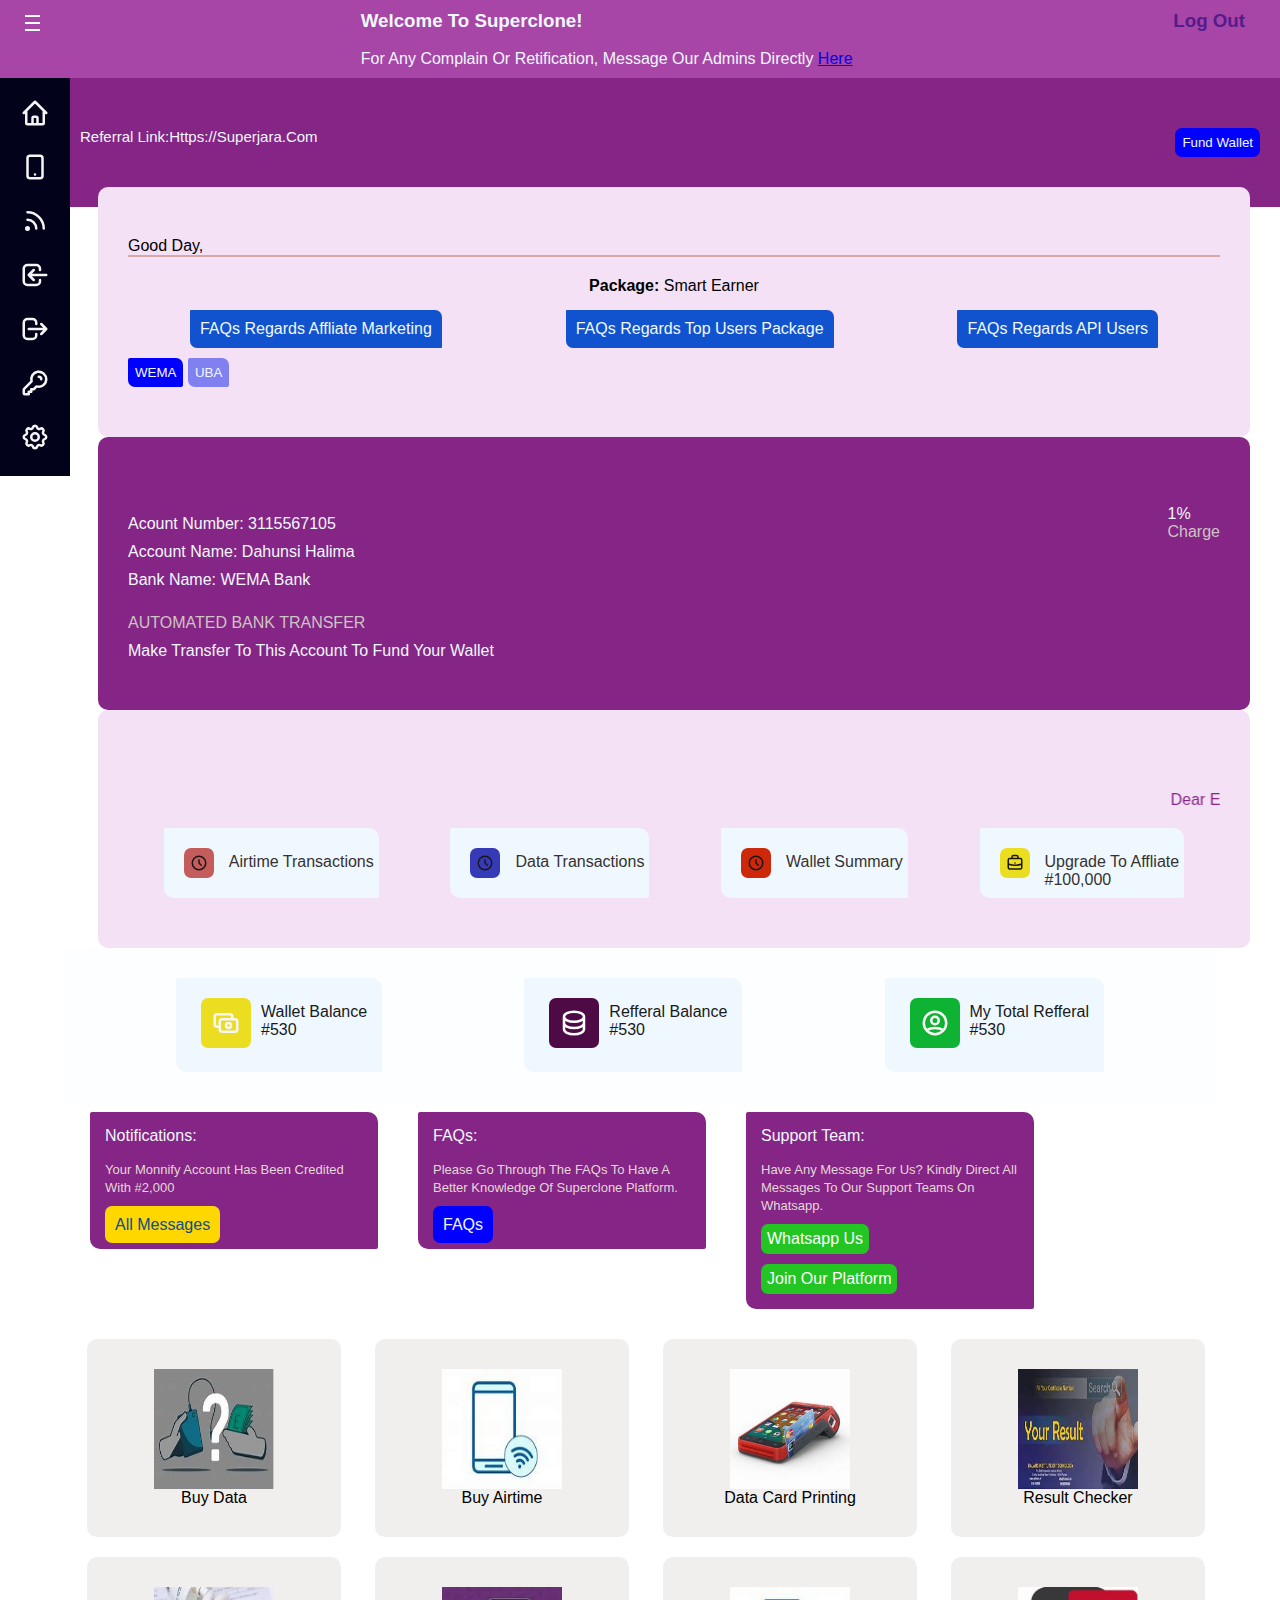
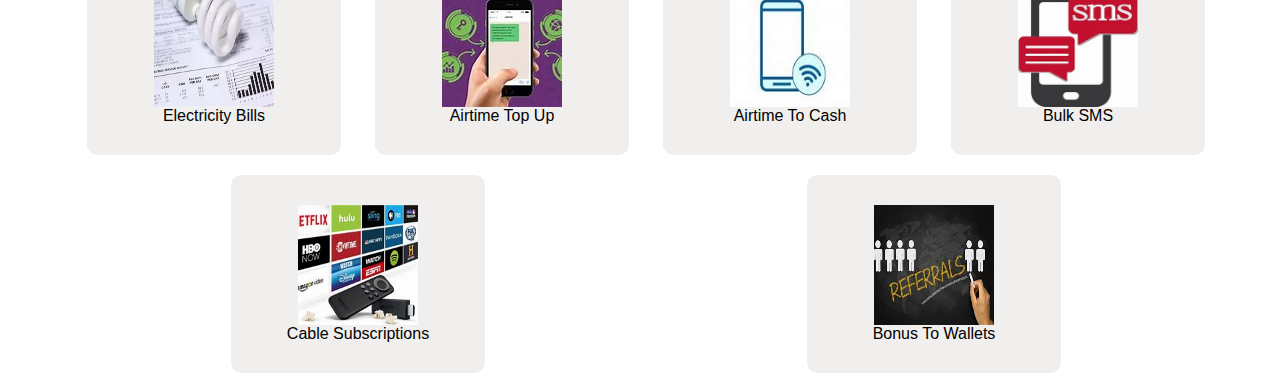
==== commit 0974fe23: "data and airtime files added" ====
--- a/index.html
+++ b/index.html
@@ -264,13 +264,13 @@
                 <div class="imag">
                     <img src="./images/backgrounds/buy data.jpg" alt="">
                 </div>
-                <a href="">buy data</a>
+                <a href="./pages/data.html">buy data</a>
             </div>
             <div class="box">
                 <div class="imag">
                     <img src="./images/backgrounds/airtime.jpg" alt="">
                 </div>
-                <a href="">buy airtime</a>
+                <a href="./pages/airtime.html">buy airtime</a>
             </div>
             <div class="box">
                 <div class="imag">
--- a/css/home.css
+++ b/css/home.css
@@ -80,24 +80,24 @@
 }
 
 .side:hover{
-    background-color: aliceblue;
+    background-color: rgb(86, 138, 184);
     color: black;
     border-radius: 10px;
 }
 .side a{
-    color: rgb(15, 83, 143);
+    color: rgb(242, 246, 250);
     font-size: 15px;
     text-decoration: none;
     margin-top: 12px;
     text-transform: capitalize;
 }
-.side a:hover{
+/* .side a:hover{
     color: gold;
     text-decoration: underline;
 }
 .side a:visited{
     color: rgb(44, 172, 44);
-}
+} */
 .show{
     display: block;
 }
@@ -110,9 +110,9 @@
     color: whitesmoke;
     margin: 10px;
 }
-svg:hover{
+/* svg:hover{
     color: black;
-}
+} */
 .dot div{
     width: 15px;
     height: 2px;
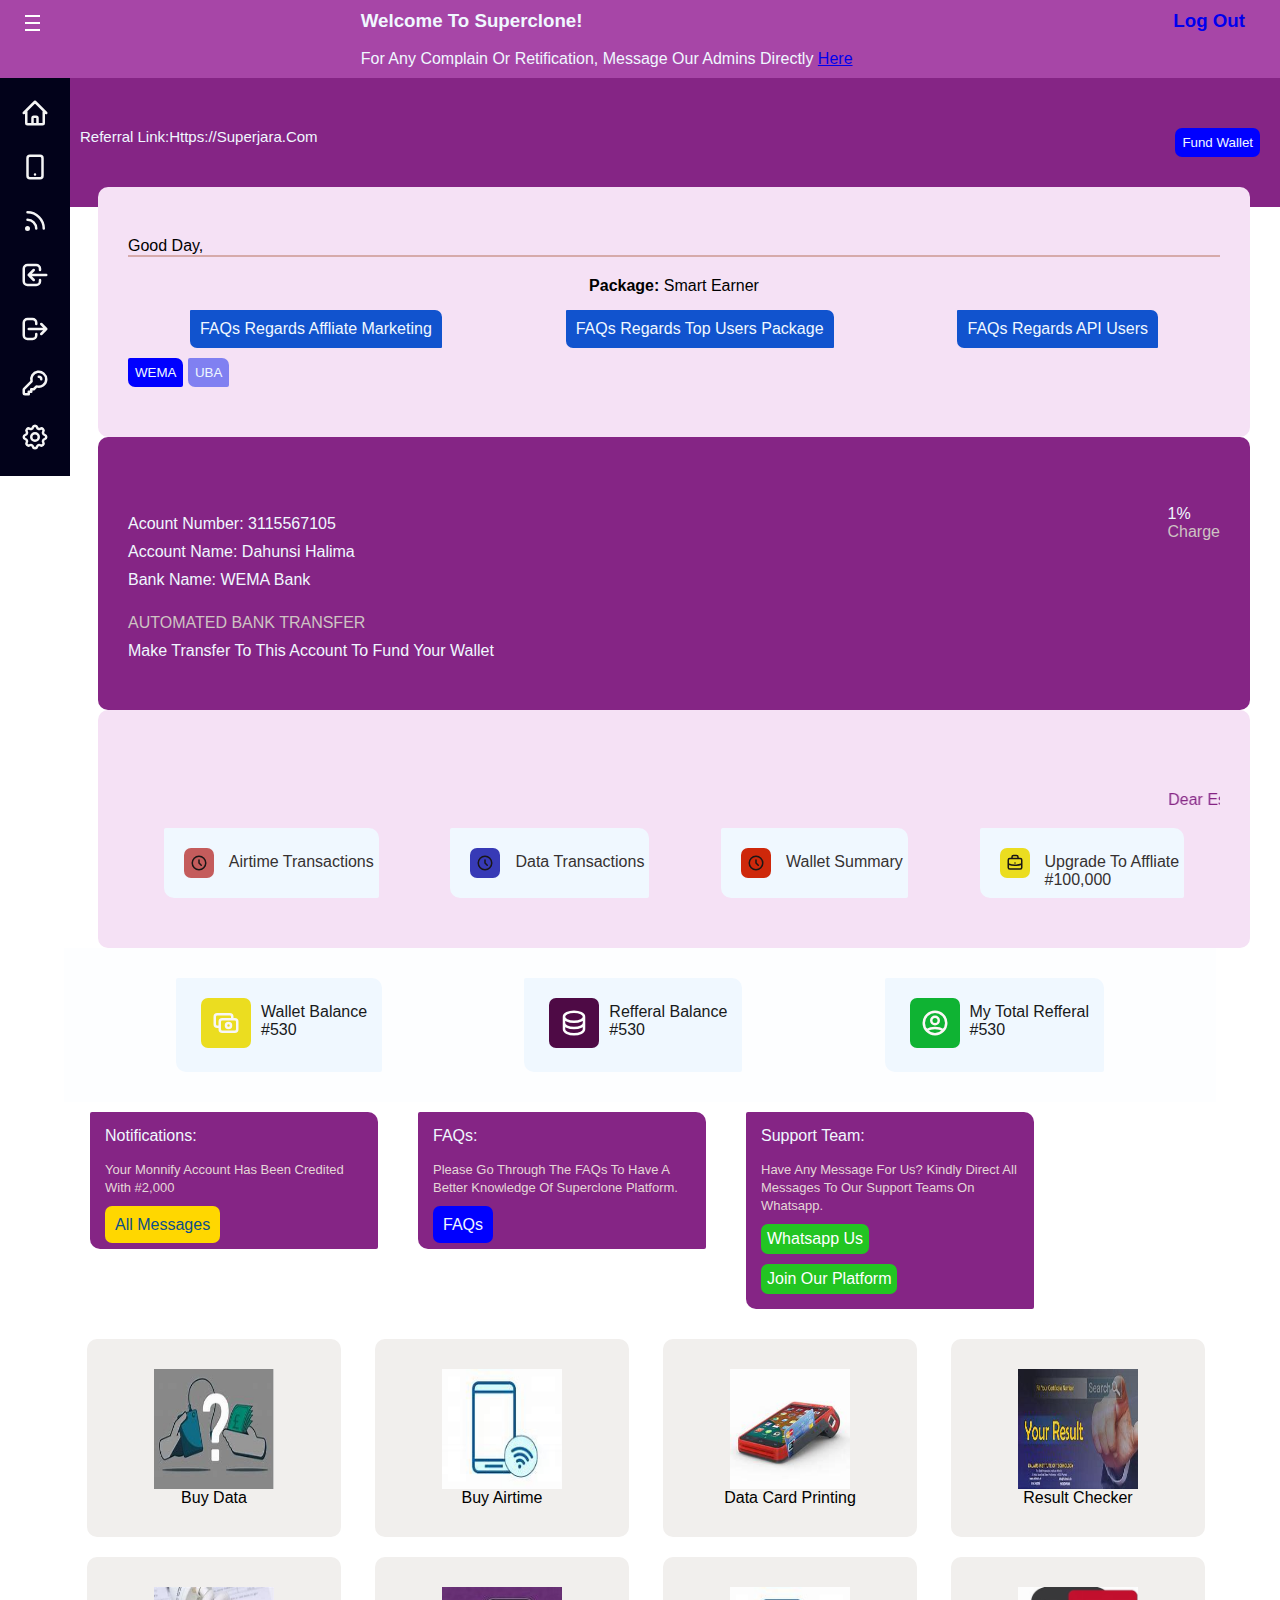
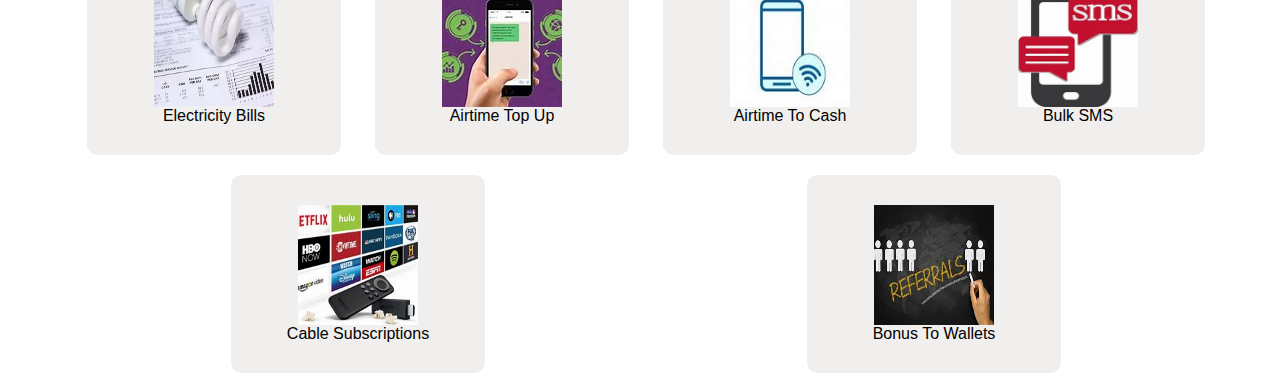
==== commit dba6d846: "data and airtime files added" ====
--- a/index.html
+++ b/index.html
@@ -21,7 +21,7 @@
                 <p>for any complain or retification, message our admins directly                 <a href="tel:+2348105154901">here</a></p>
             </div>
             <div class="signout">
-                <h3><a href="">log out</a></h3>
+                <h3><a href="home.html">log out</a></h3>
             </div>
             <!-- <ul>
                 <li>
@@ -112,7 +112,7 @@
                     <div class="out">
                         <svg class="w-6 h-6" fill="none" stroke="currentColor" viewBox="0 0 24 24" xmlns="http://www.w3.org/2000/svg"><path stroke-linecap="round" stroke-linejoin="round" stroke-width="2" d="M17 16l4-4m0 0l-4-4m4 4H7m6 4v1a3 3 0 01-3 3H6a3 3 0 01-3-3V7a3 3 0 013-3h4a3 3 0 013 3v1"></path></svg>
                     </div>
-                    <a href="./pages/log-in.html" id="outt" class="hide">log out</a>
+                    <a href="home.html" id="outt" class="hide">log out</a>
                 </div>
                 <div id="reg" class="side">
                     <div class="log">
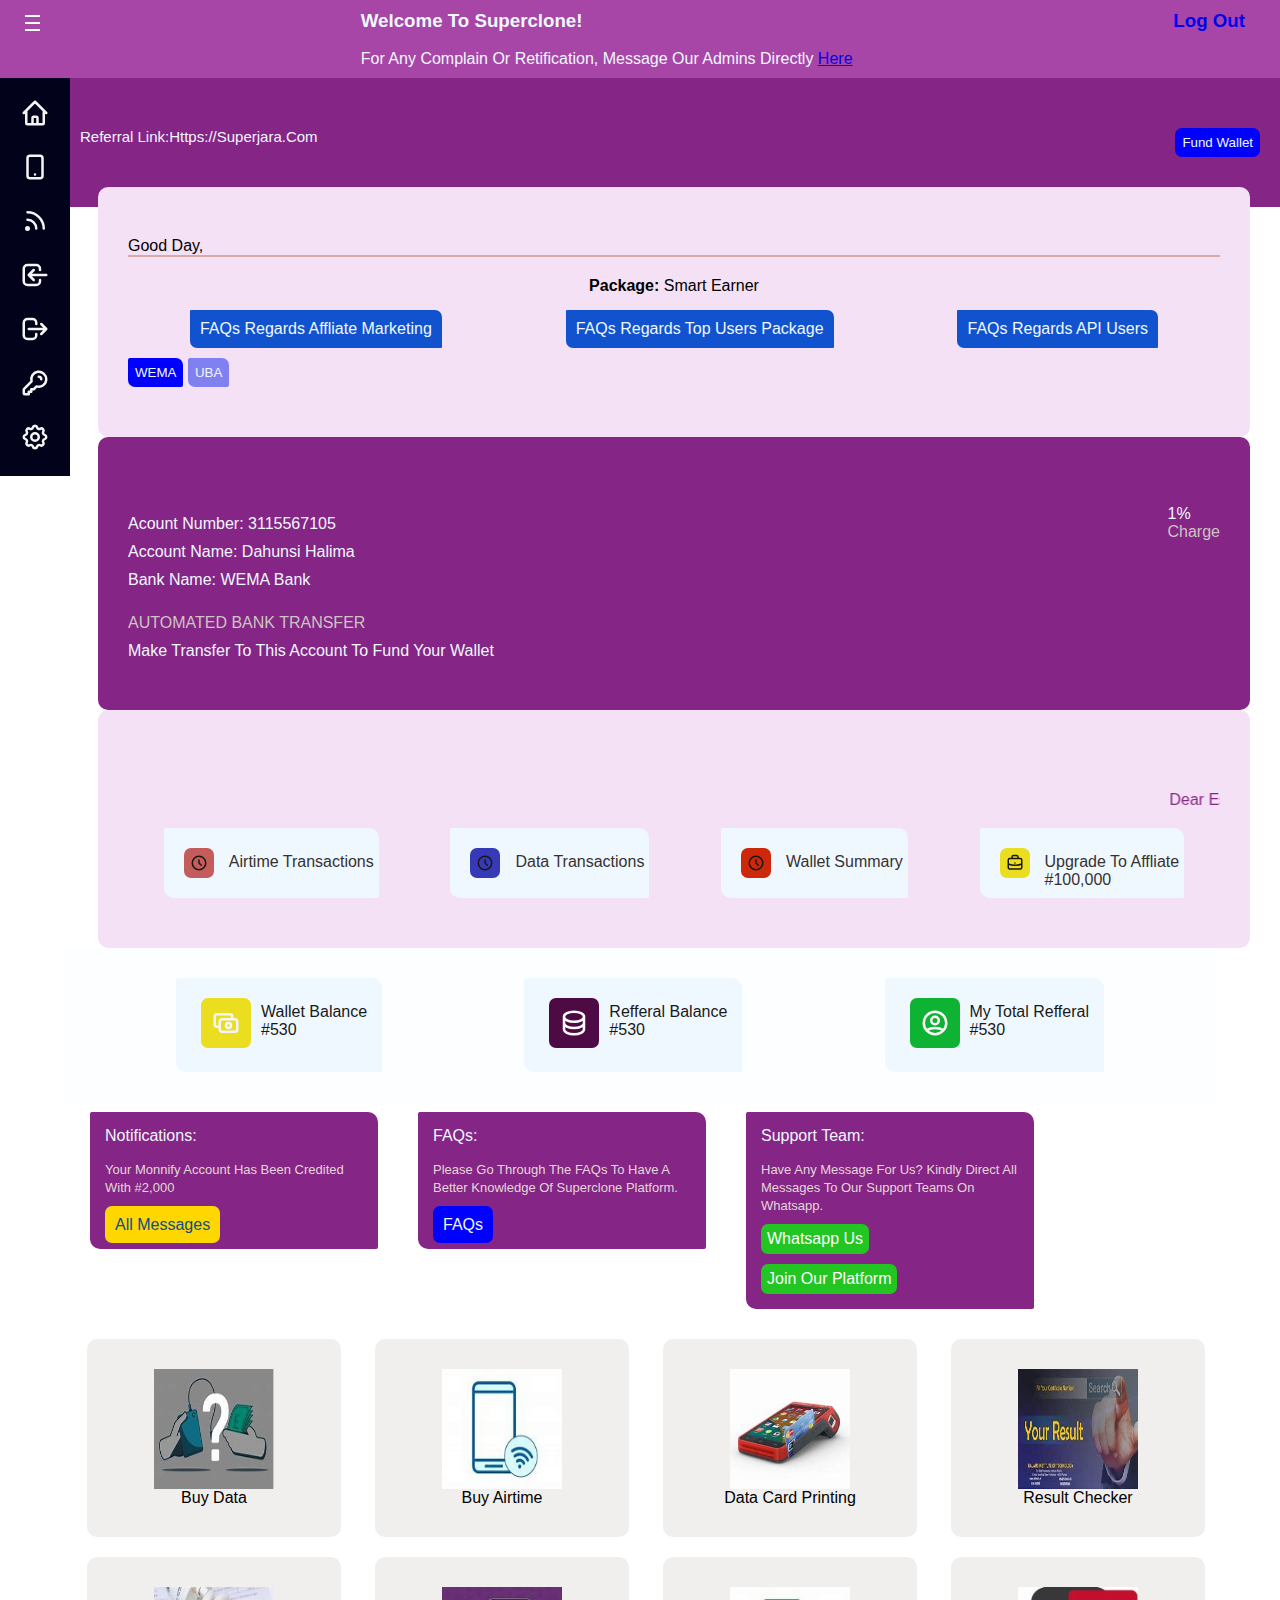
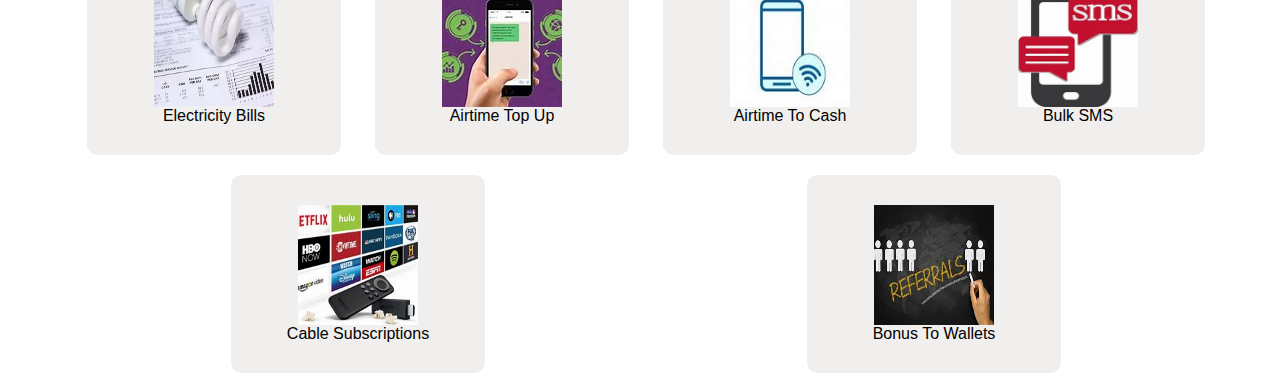
==== commit 30402e09: "modified" ====
--- a/index.html
+++ b/index.html
@@ -94,7 +94,7 @@
                     <div class="ai">
                         <svg class="w-6 h-6" fill="none" stroke="currentColor" viewBox="0 0 24 24" xmlns="http://www.w3.org/2000/svg"><path stroke-linecap="round" stroke-linejoin="round" stroke-width="2" d="M12 18h.01M8 21h8a2 2 0 002-2V5a2 2 0 00-2-2H8a2 2 0 00-2 2v14a2 2 0 002 2z"></path></svg>
                     </div>
-                    <a href="./airtime.html" id="air" class="hide">buy airtime</a>
+                    <a href="./pages/airtime.html" id="air" class="hide">buy airtime</a>
                 </div>
                 <div id="data" class="side">
                     <div class="data">
